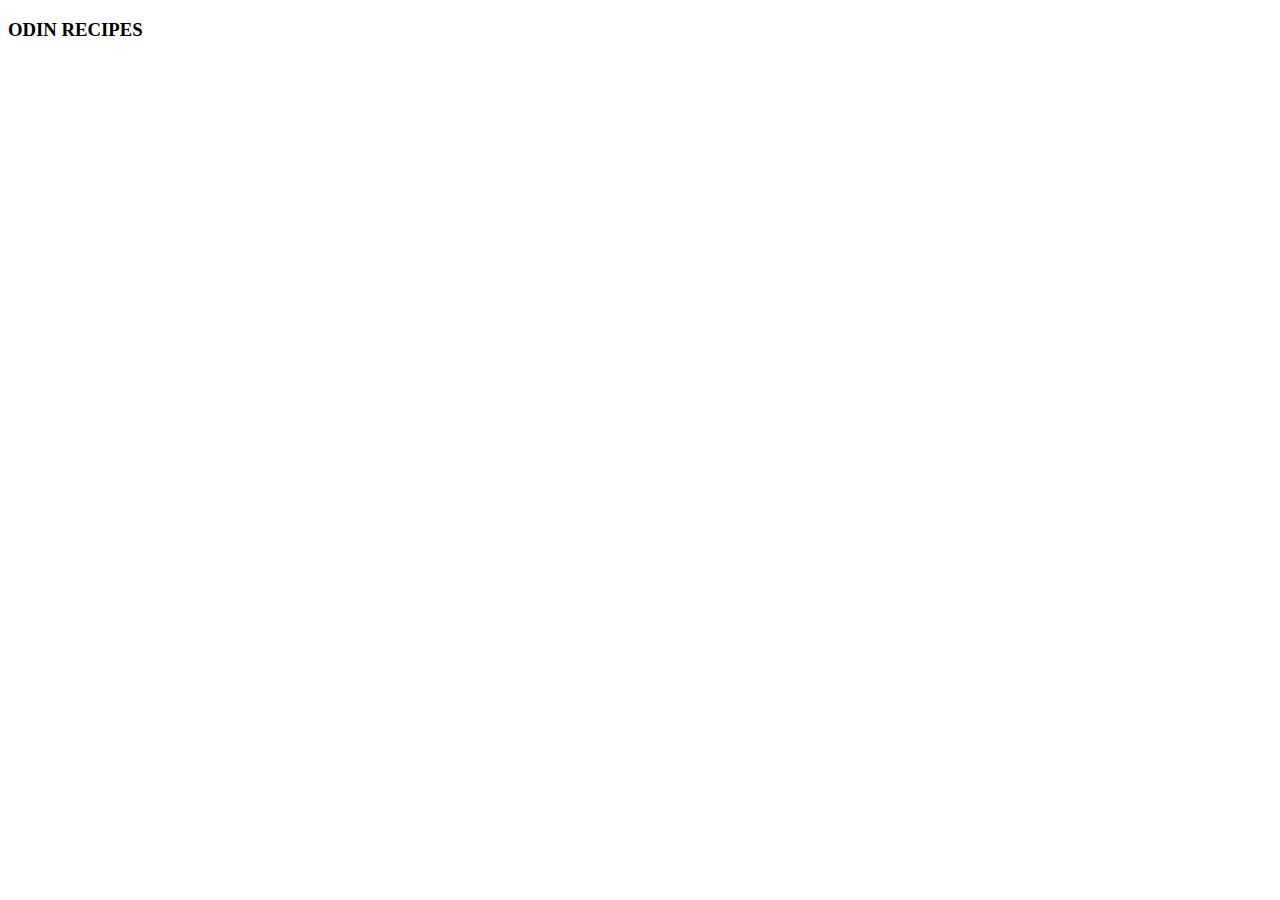
==== index.html @ 499647eb "Added a main for my project" ====
<!DOCTYPE html>
<html lang="en">
<head>
    <meta charset="UTF-8">
    <meta name="viewport" content="width=device-width, initial-scale=1.0">
    <title>Document</title>
</head>
<body>
    <h3>ODIN RECIPES</h3>
</body>
</html>
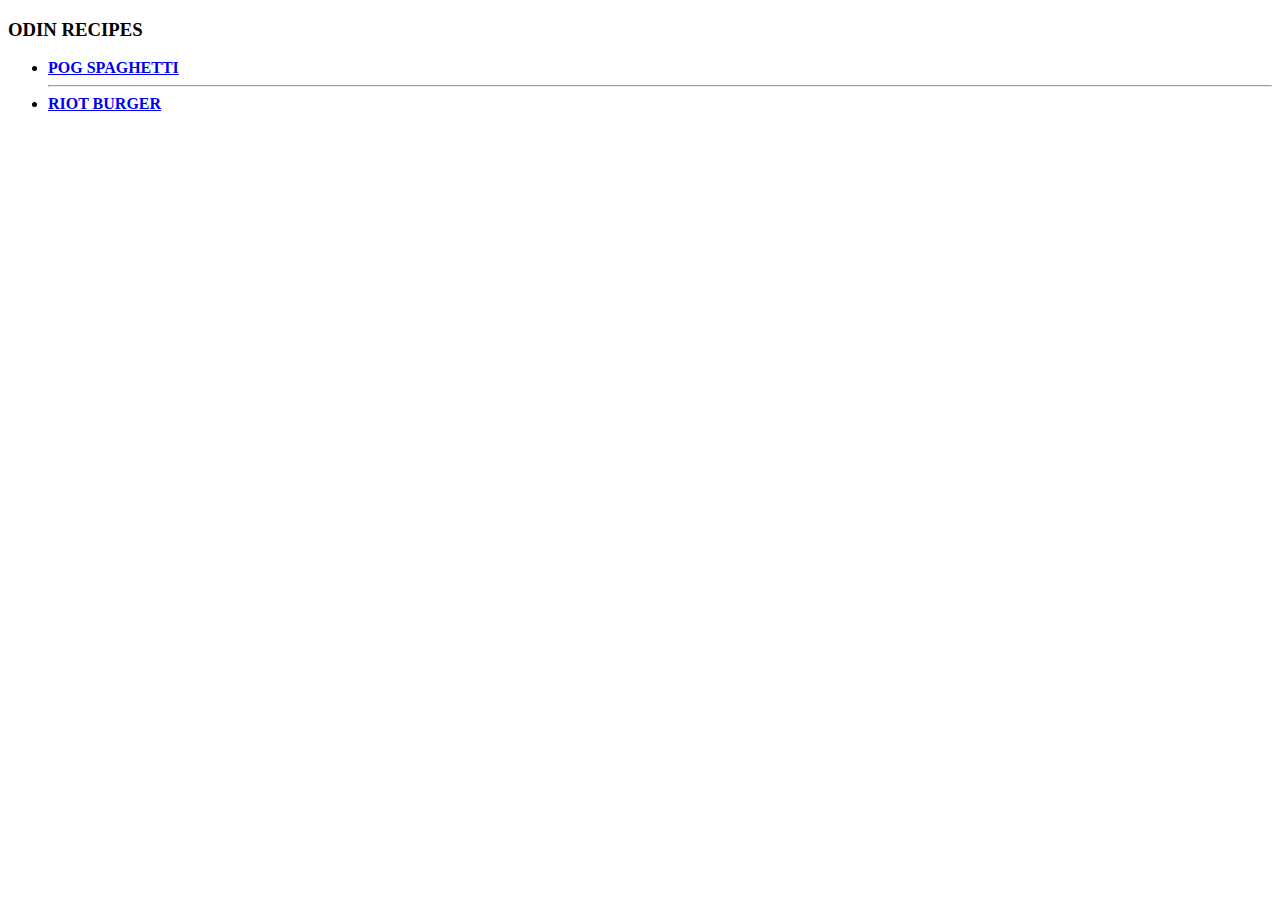
==== commit a826c9a1: "Added details and information" ====
--- a/index.html
+++ b/index.html
@@ -3,9 +3,14 @@
 <head>
     <meta charset="UTF-8">
     <meta name="viewport" content="width=device-width, initial-scale=1.0">
-    <title>Document</title>
+    <title>DANK AASS FOODS DAWG</title>
 </head>
 <body>
     <h3>ODIN RECIPES</h3>
+    <ul>
+        <li><a href="recipes/spaghetti.html" target="_blank" rel="noopener noreferrer"><STRONG>POG SPAGHETTI</STRONG></a></li>
+        <hr>
+        <li><a href="recipes/burger.html" target="_blank" rel="noopener noreferrer"><strong>RIOT BURGER</strong></a></li>
+    </ul>
 </body>
 </html>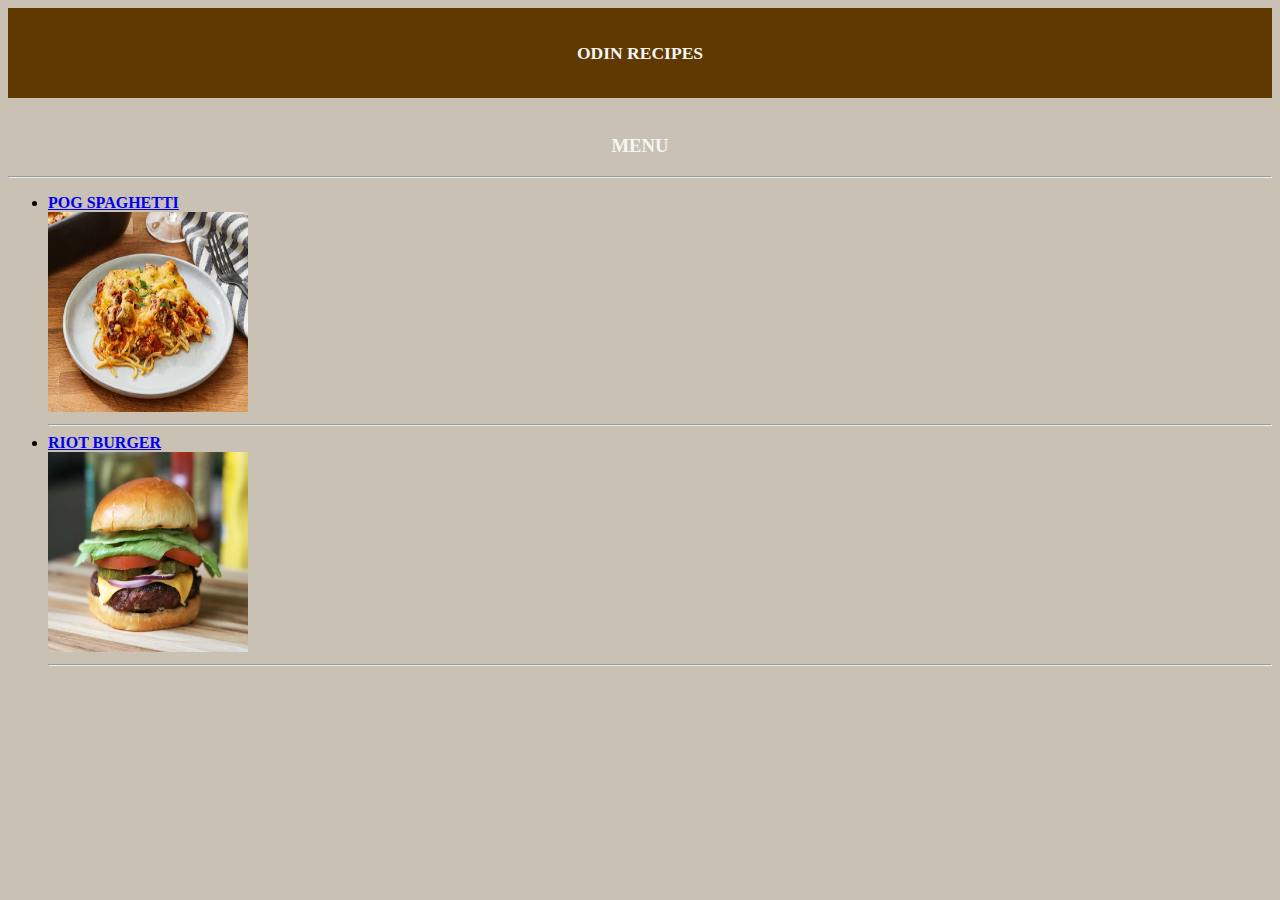
==== commit 4ab59061: "Added CSS in my past project" ====
--- a/index.html
+++ b/index.html
@@ -4,13 +4,25 @@
     <meta charset="UTF-8">
     <meta name="viewport" content="width=device-width, initial-scale=1.0">
     <title>DANK AASS FOODS DAWG</title>
+    <link rel="stylesheet" href="styles.css">
 </head>
 <body>
-    <h3>ODIN RECIPES</h3>
+    <div class="titleborder">
+        <br>
+        <h3 class="titlepage">ODIN RECIPES</h3>
+        <br>
+    </div>
+    <br>
+
+    <h3 class="titlepage">MENU</h3>
+    <hr>
     <ul>
         <li><a href="recipes/spaghetti.html" target="_blank" rel="noopener noreferrer"><STRONG>POG SPAGHETTI</STRONG></a></li>
+        <img class="menus" src="recipes/recipe_images/spaghetti.webp" alt="spag">
         <hr>
         <li><a href="recipes/burger.html" target="_blank" rel="noopener noreferrer"><strong>RIOT BURGER</strong></a></li>
+        <img class="menus" src="recipes/recipe_images/burger.webp" alt="burg">
+        <hr>
     </ul>
 </body>
 </html>--- a/styles.css
+++ b/styles.css
@@ -0,0 +1,18 @@
+body{
+    background-color: rgb(202, 193, 181);
+    font-family: 'Times New Roman', Times, serif
+}
+.titleborder{
+    background-color: rgb(95, 57, 0);
+    font-size: 15px;
+}
+.titlepage{
+    text-align: center;
+    color: whitesmoke;
+
+}
+.menus{
+    height: 200px;
+    width: 200px;
+    
+}